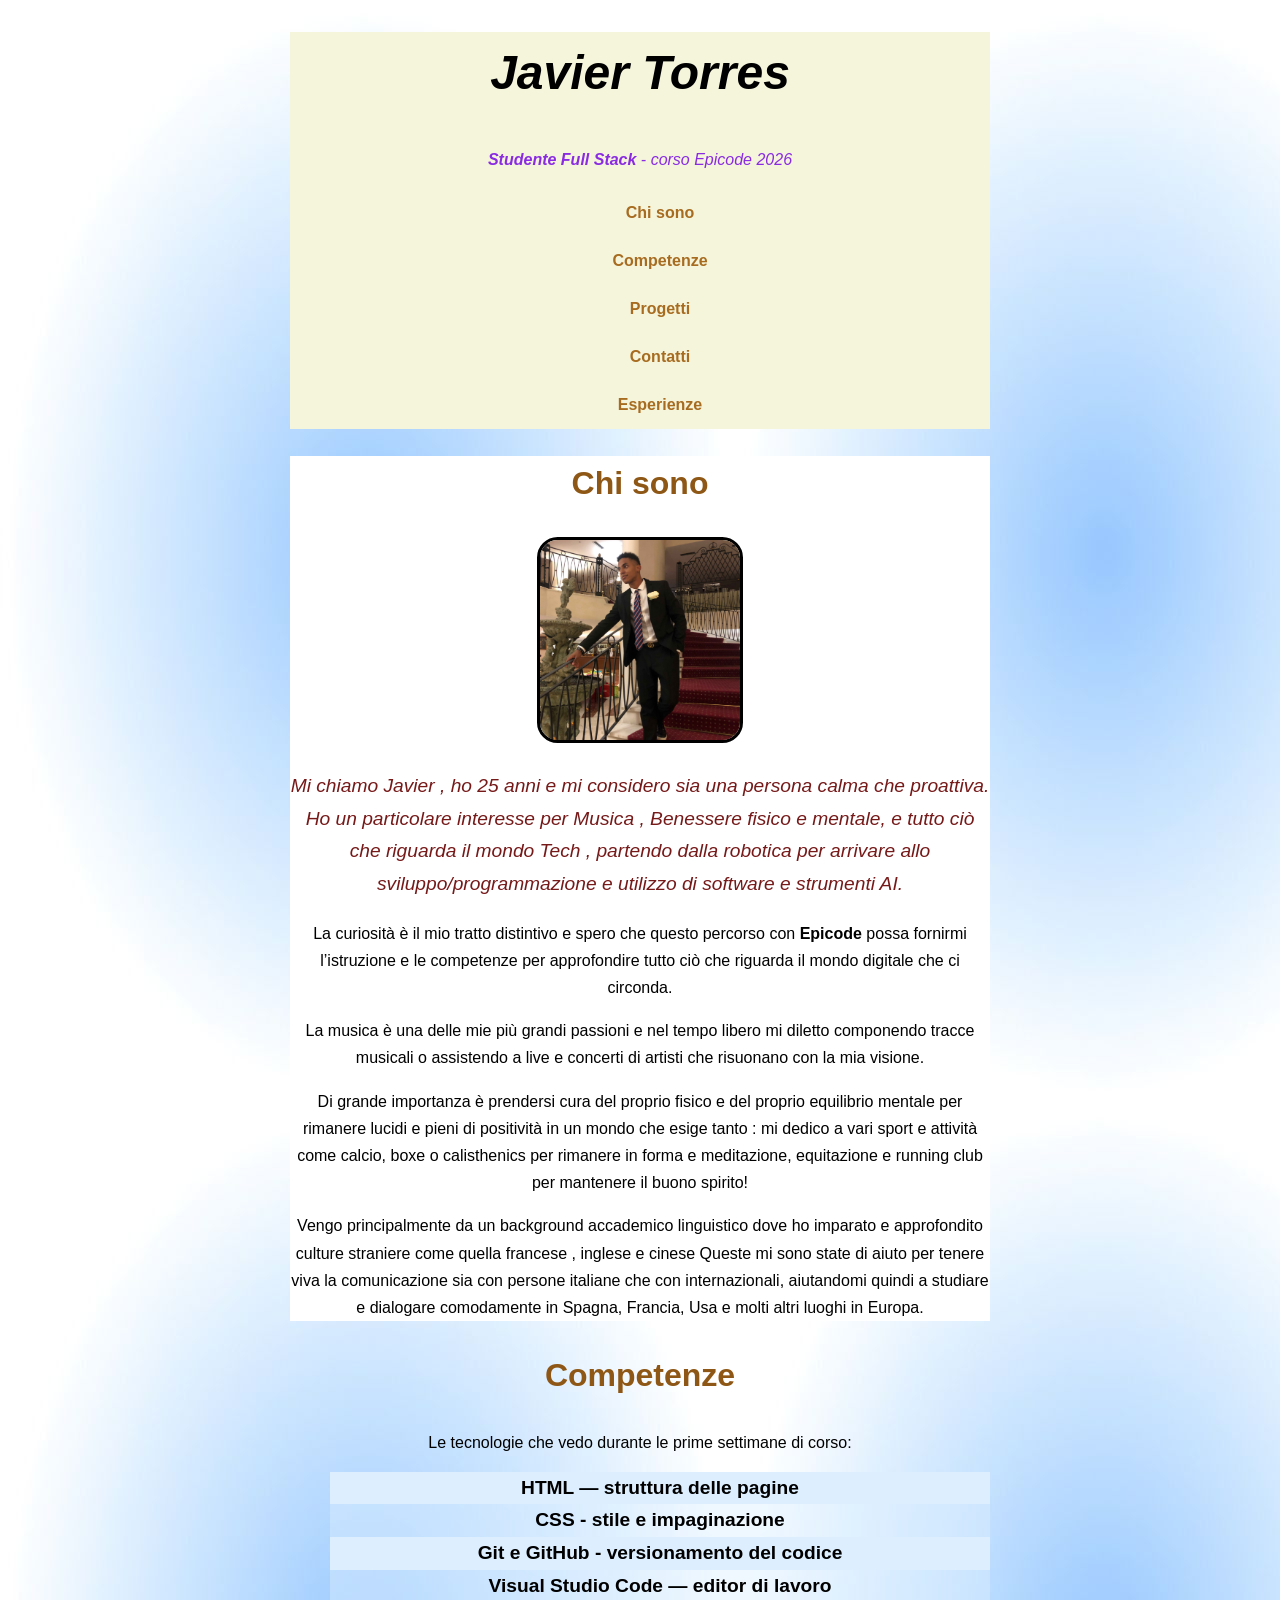
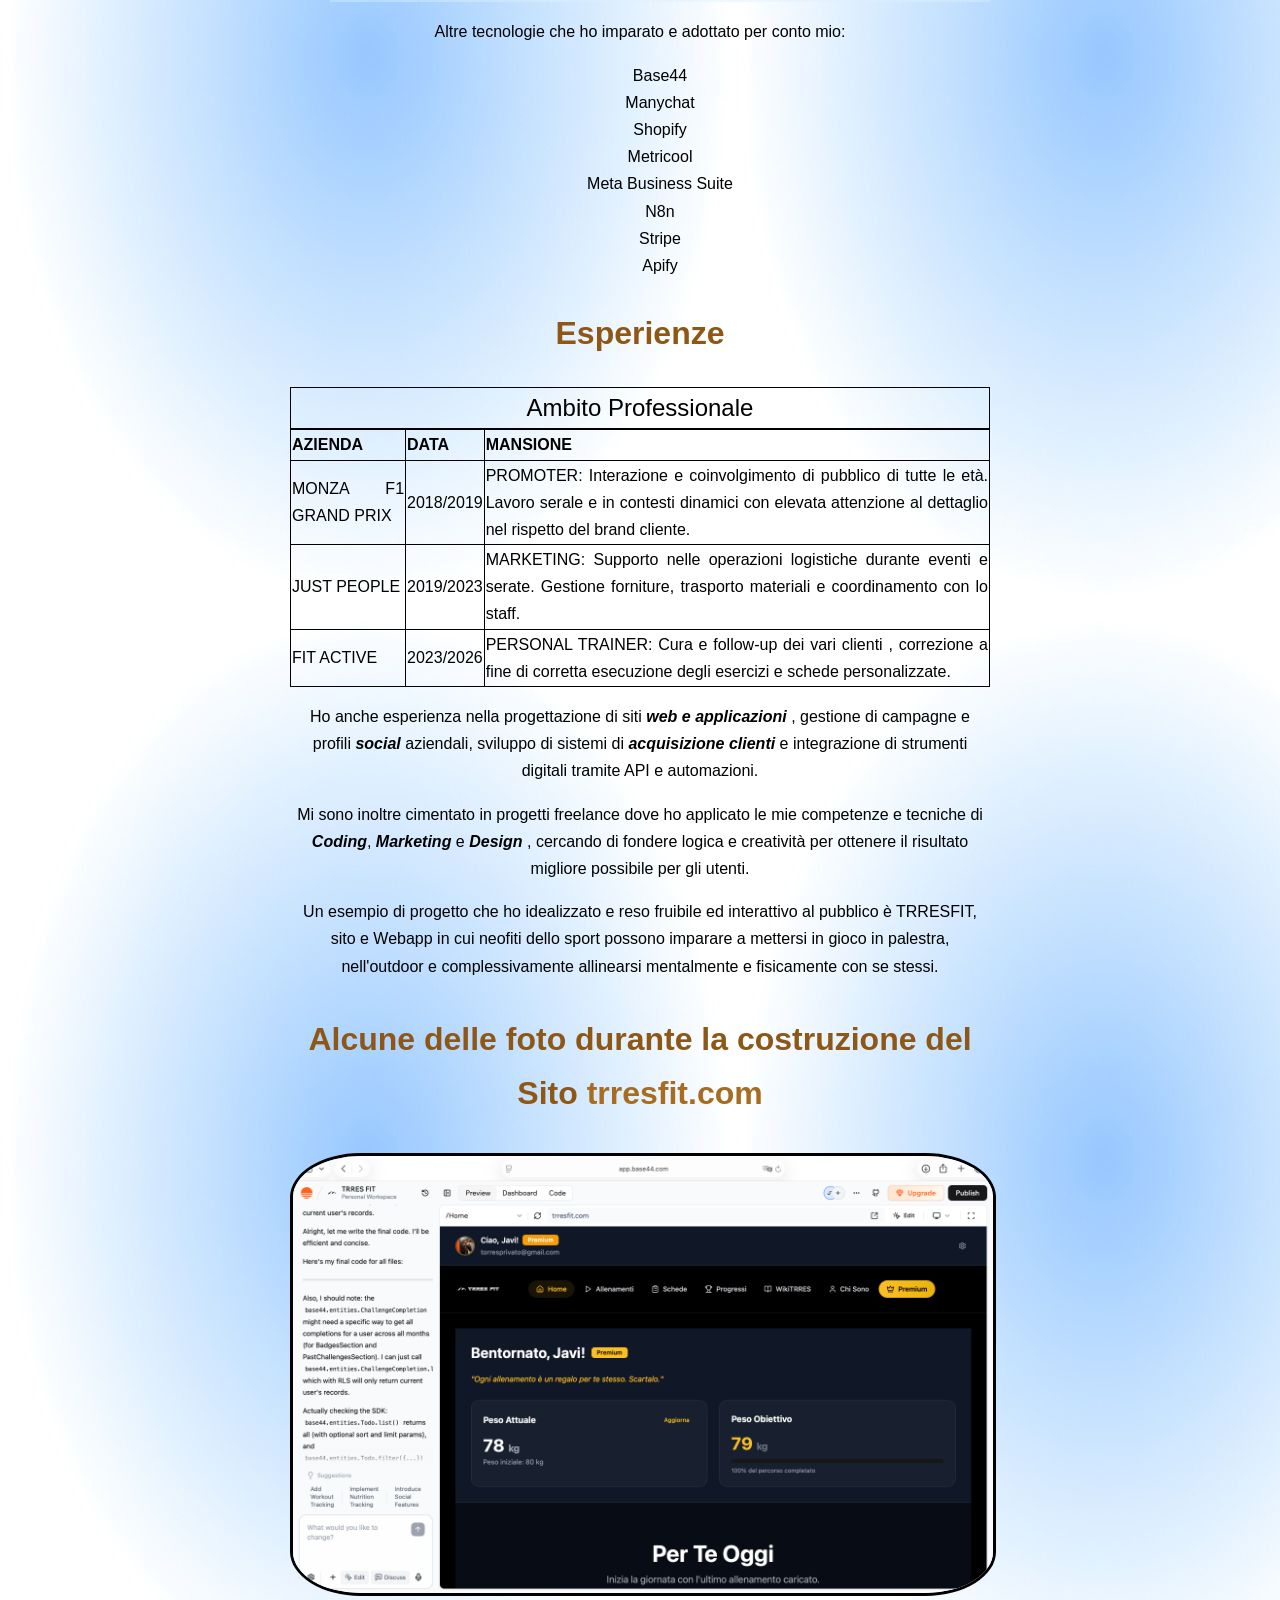
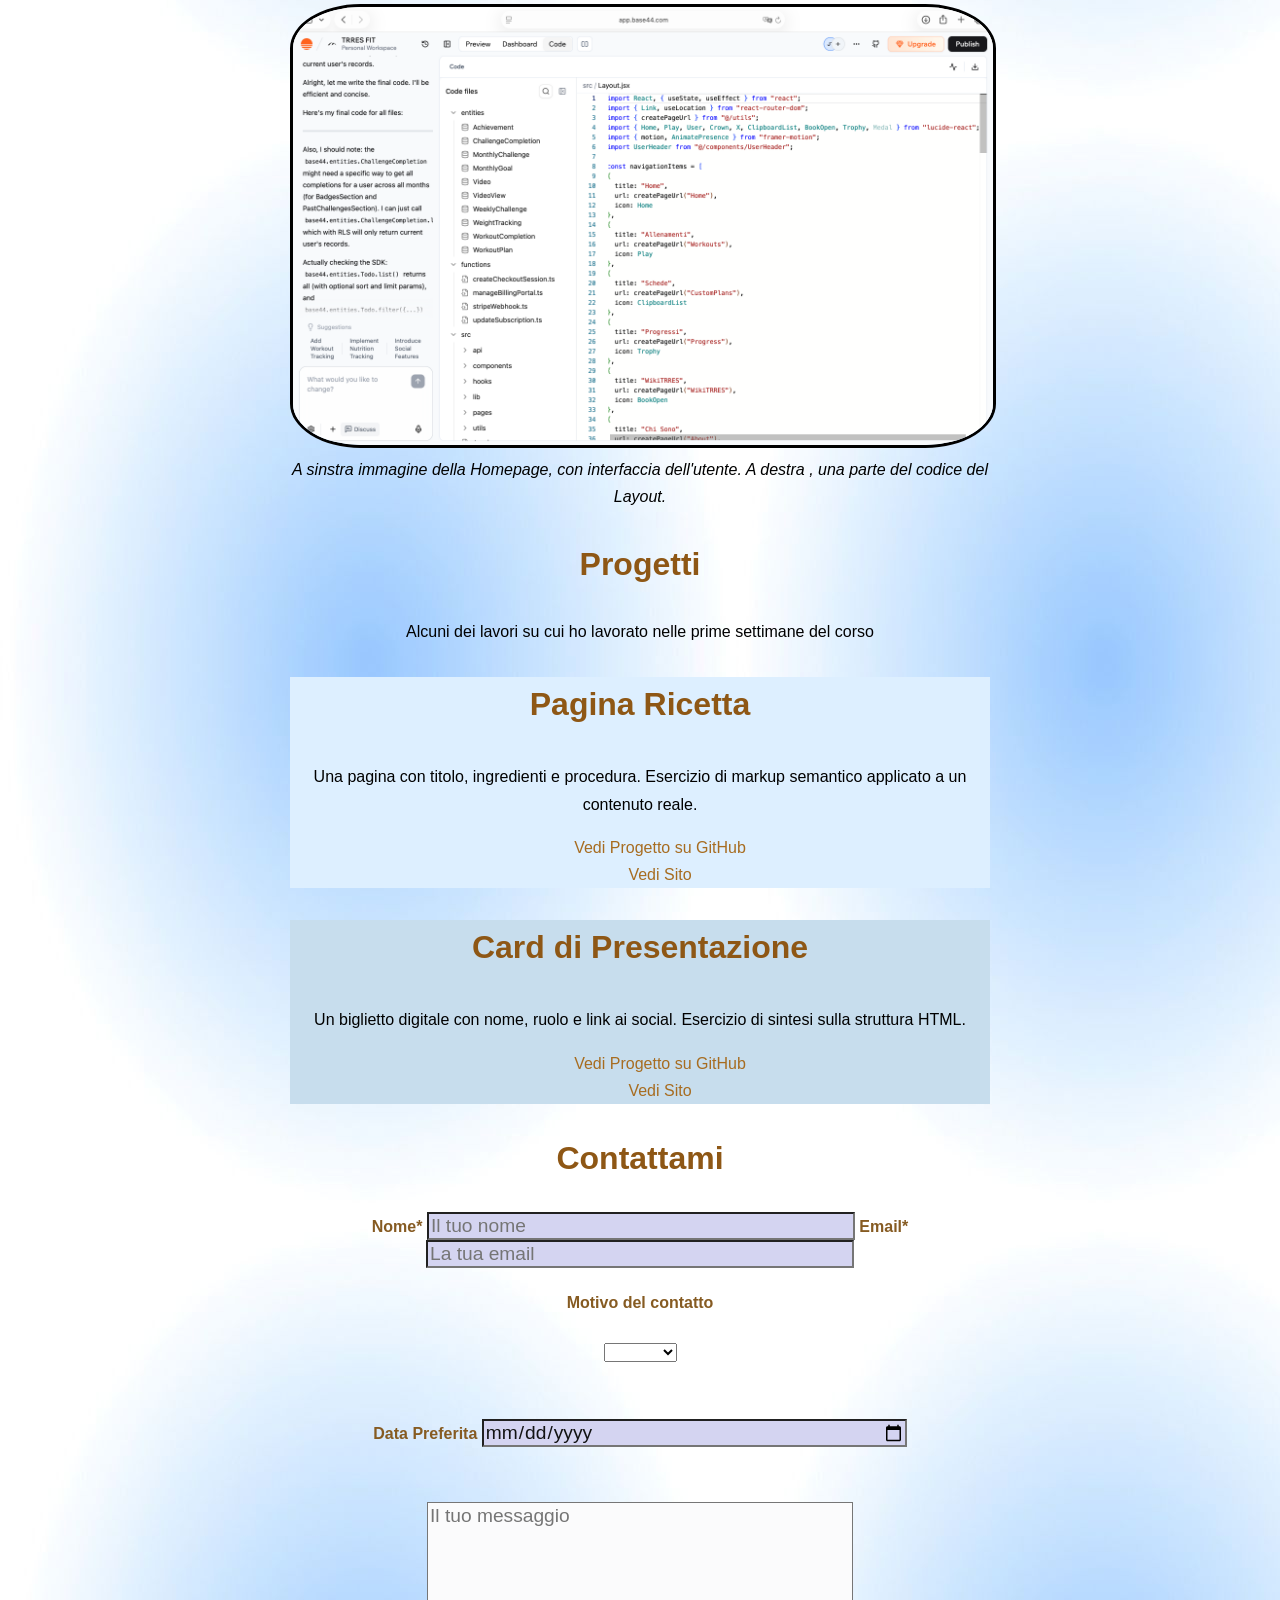
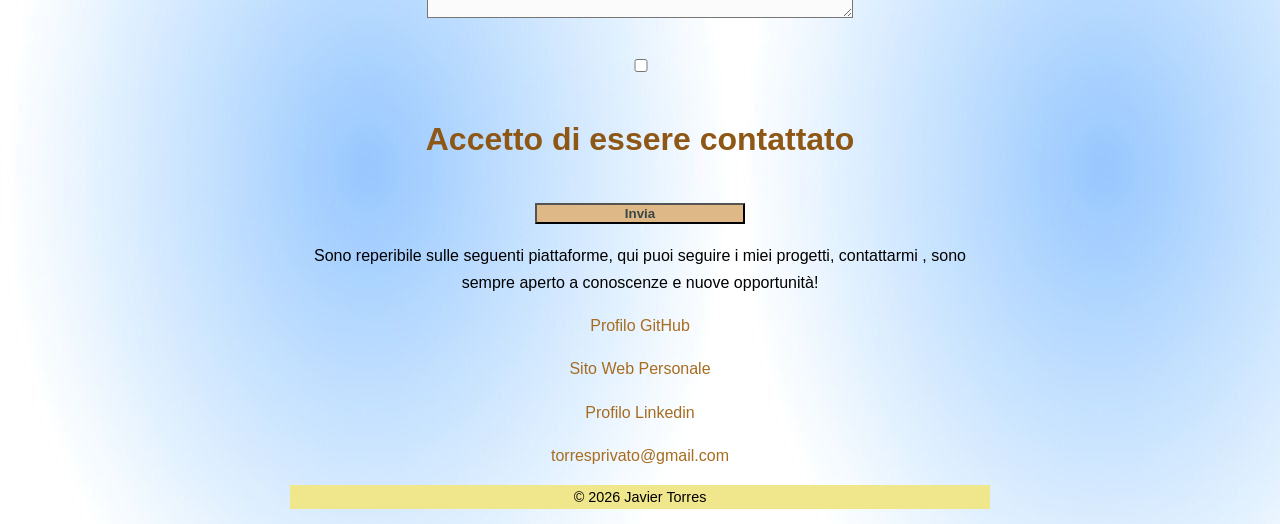
==== index.html @ d9292773 "first commit" ====
<!DOCTYPE html>
<html lang="it">
  <head>
    <meta charset="UTF-8">
    <meta name="viewport" content="width=device-width, initial-scale=1.0">
    <title>Presentazione di Javier Torres 4,5 maggio</title>
    <link rel="stylesheet" type="text/css" href="style.css">
    <link href="https://fonts.cdnfonts.com/css/helvetica-neue-55" rel="stylesheet">

  

  </head>
  <body style="background-image: url(img/sfondo-centro-blu.jpg);
  
  "
   class="tuttalapagina">
<header id="site-header">
  <h1>Javier Torres</h1>
<p class="tagline"><strong>Studente Full Stack</strong> - corso Epicode 2026</p>

<!-- Costruisci qui la tua Portfolio
  Page seguendo le istruzioni dell'esercizio -->
<nav>
  <ul>
    <li><a href="#chi-sono">Chi sono</a></li>
    <li><a href="#competenze">Competenze</a></li>
    <li><a href="#progetti">Progetti</a></li>
    <li><a href="#contatti">Contatti</a></li>
    <li><a href="#esperienze">Esperienze</a></li>
  </ul>
</nav>
</header>

<main>
  <section id="chi-sono">
<h2 >Chi sono</h2>
<img src="img/FOTO JAVI SMART.jpg" 
 alt="fotoprofilo"
style="width: 200px; border-radius: 10%; border-color: black; border-style: solid ;">

<p>
  Mi chiamo Javier ,
ho 25 anni e mi considero sia una persona
 calma che proattiva. 
Ho un particolare interesse per Musica , 
Benessere fisico e mentale, e tutto ciò che riguarda il mondo Tech 
, partendo dalla robotica per arrivare allo sviluppo/programmazione
 e utilizzo di software e strumenti AI.</p>
<p>
La curiosità è il mio tratto distintivo e spero che questo percorso
 con <strong>Epicode</strong> possa fornirmi l’istruzione e le competenze per approfondire
  tutto ciò che riguarda il mondo digitale che ci circonda.</p>
<p>
La musica è una delle mie più grandi passioni e nel tempo libero
 mi diletto componendo tracce musicali o assistendo a live e concerti
  di artisti che risuonano con la mia visione.</p>
<p>
Di grande importanza è prendersi cura del proprio fisico e del proprio
equilibrio mentale per rimanere lucidi e pieni di positività in un mondo
 che esige tanto : mi dedico a vari sport e attività come calcio, boxe o 
 calisthenics per rimanere in forma e meditazione, equitazione e running
  club per mantenere il buono spirito!</p>
<p>
Vengo principalmente da un background accademico linguistico dove ho imparato
 e approfondito culture straniere come quella francese , inglese e cinese
Queste mi sono state di aiuto per tenere viva la comunicazione sia con persone
 italiane che con internazionali, aiutandomi quindi a studiare e dialogare
  comodamente in Spagna, Francia, Usa e molti altri luoghi in Europa.
</p>
</section>
<section id="competenze" >
<h2>Competenze</h2>
<p>
  Le tecnologie che vedo durante le prime settimane di corso:
<ul class="skill-list">
<li>HTML — struttura delle pagine</li>
<li>CSS - stile e impaginazione</li>
<li>Git e GitHub - versionamento del codice</li>
<li>Visual Studio Code — editor di lavoro</li>


</ul>
</p>
<p>
  Altre tecnologie che ho imparato e adottato per conto mio:
<ul>
<li>Base44</li>
<li>Manychat</li>
<li>Shopify</li>
<li>Metricool</li>
<li>Meta Business Suite</li>
<li>N8n</li>
<li>Stripe</li>
<li>Apify</li>


</ul>
</section>
<section id="esperienze" >


<h2 >Esperienze</h2>
<table style="width: 1000px;text-align: justify;
"
>
        <caption style="font-size: x-large;">Ambito Professionale</caption>
        <thead>
<th>AZIENDA</th>
<th>DATA</th>
<th>MANSIONE</th>



        </thead>
        <tbody>
<tr>
    <td>MONZA F1 GRAND PRIX</td>
    <td>2018/2019</td>
    <td>PROMOTER: Interazione e coinvolgimento di pubblico di tutte le età.
        Lavoro serale e in contesti dinamici con elevata
attenzione al dettaglio nel rispetto del brand cliente. </td>
</tr>
      
  <tr>
      <td>JUST PEOPLE</td>
      <td>2019/2023</td>
      <td>MARKETING: Supporto nelle operazioni logistiche durante eventi e
serate.
Gestione forniture, trasporto materiali e
coordinamento con lo staff.</td>
     
      
</tr> 
<tr>
      <td>FIT ACTIVE</td>
      <td>2023/2026</td>
      <td>PERSONAL TRAINER: Cura e follow-up dei vari clienti , 
        correzione a fine di corretta esecuzione degli 
        esercizi e schede personalizzate.</td>
     
      
</tr> 



        </tbody>

</table>

<p>Ho anche esperienza nella progettazione di siti
<strong><span style="font-style: oblique;"">web e applicazioni</span></strong> , gestione di
campagne e profili <strong><span style="font-style: oblique;"">social</span></strong> aziendali,
sviluppo di sistemi di <strong><span style="font-style: oblique;"">acquisizione clienti</span></strong> e integrazione di strumenti
digitali tramite API e automazioni.</p>
<p>Mi sono inoltre cimentato in progetti freelance dove ho applicato
     le mie competenze e tecniche di 
     <strong><span style="font-style: oblique;"">Coding</span></strong>,
      <strong><span style="font-style: oblique;"">Marketing</span></strong> e 
     <strong><span style="font-style: oblique;"">Design</span></strong> , 
     cercando di fondere logica e creatività per 
    ottenere il risultato migliore possibile per gli utenti.</p>
    <p>Un esempio di progetto che ho idealizzato e reso fruibile ed interattivo al pubblico è TRRESFIT,
         sito e Webapp in cui neofiti dello sport possono imparare a mettersi in gioco in palestra, nell'outdoor e 
         complessivamente allinearsi mentalmente
          e fisicamente con se stessi. </p>
          <h3>Alcune delle foto durante la costruzione del Sito <a href="https://trresfit.com/" target="_blank">trresfit.com</a></h3>
  <figure style="margin: auto;">
<img src="img/trres fit home pic.png" 
 alt="fotoprofilo"
 style="width: 700px; border-radius: 10%; border-color: black; border-style: solid ;">
<img src="img/trres fit code pic.png" 
 alt="fotoprofilo"
style="width: 700px; border-radius: 10%; border-color: black; border-style: solid ;">
<figcaption style="font-style: oblique;">A sinstra immagine della Homepage, con interfaccia dell'utente. A destra , una parte del codice del Layout.</figcaption>
  </figure>        



</section>
<section id="progetti">
<h2 >Progetti</h2>

<p>Alcuni dei lavori su cui ho lavorato nelle prime settimane del corso</p>
</p>

<article class="project">
<h3>Pagina Ricetta</h3>

<p>Una pagina con titolo, ingredienti e procedura. 
Esercizio di markup semantico applicato a un contenuto reale.
</p>
<ul>
<li><a href="https://github.com/Javier21122000/4-maggio" target="_blank">Vedi Progetto su GitHub</a></li>
<li><a href="https://javier21122000.github.io/4-maggio/" target="_blank">Vedi Sito</a></li>
</ul>
</article>
<article class="project">
<h3>Card di Presentazione</h3>

<p>Un biglietto digitale con nome,
   ruolo e link ai social.
    Esercizio di sintesi sulla struttura HTML.
</p>
<ul>
<li><a href="https://github.com/Javier21122000/Primo-Progetti-HTML" target="_blank">Vedi Progetto su GitHub</a></li>
<li><a href="https://javier21122000.github.io/Primo-Progetti-HTML/" target="_blank">Vedi Sito</a></li>
</ul>
</article>
</section>
</main>
<section id="contatti">
<h2 >Contattami</h2>

<form method="get" action="grazie.html"> 

    <label for="name">Nome*</label>
<input type="text" id="name" name="name" placeholder="Il tuo nome" required />

<label for="email">Email*</label>
<input type="email" id="email" name="email" placeholder="La tua email" required />

<label for="Motivo del contatto"><h4>Motivo del contatto</h4></label>
<select id="Motivo del contatto" name="Motivo del contatto">
<option></option>
<option>Lavoro</option>
<option>Progetto</option>
<option>Info</option>

</select>
<br>
<br>
<br>
<label for="Date">Data Preferita </label>
<input type="date" id="Date" name="Date"/>
<br>
<br>
<br>

<textarea id="areatesto" name="areatesto" rows="5" placeholder="Il tuo messaggio" required ></textarea>
<br>
<br>
<input type="checkbox" id="accettazione" name="accettazione" required><h3>Accetto di essere contattato</h3>
<button type="submit">Invia</button>

</form>

<p>Sono reperibile sulle seguenti piattaforme, 
  qui puoi seguire i miei progetti, contattarmi ,
   sono sempre aperto a conoscenze e nuove opportunità!
</p>
<a href="https://github.com/Javier21122000" target="_blank"><p>Profilo GitHub
</p></a>

<a href="https://torresdigitalworks.com" target="_blank"><p>Sito Web Personale
</p></a>
<a href="https://www.linkedin.com/in/javier-torres-ruiz-72aaa01b4/"><p>Profilo Linkedin
</p></a>

<a href="mailto:torresprivato@gmail.com" target="_blank"><p>torresprivato@gmail.com</p></a>
</section>
<footer id="site-footer">
<p>© 2026 Javier Torres</p>
</footer>
  </body>
</html>
---- style.css ----
body{
   font-family: 'Helvetica Neue',Arial, sans-serif;
   font-size: 16px;
   line-height: 1.7;
   color: black
}
table {
    border-collapse: collapse
    ;
    max-width: 700px
}
th , td , caption {
    border: 1px solid black;
}
h1, h2 , h3 {
    text-align: center;
}
.tuttalapagina {
  max-width: 700px;
  margin: auto;
  text-align: center;
}
ul, li {
list-style-type: none;
text-align: center;
}
header{
    background-color: beige;
    
    background-size: cover;
    background-position: center;
    text-align: center;
}
#site-header h1{
    font-size: 3rem;
    font-weight: bold;
    font-style: italic;
}
.tagline{
    color: blueviolet;
    font-style: italic;
}
nav a{
    color: rgb(167, 108, 32);
    font-weight: bold;
    line-height: 3;
    text-decoration: none;

}
ul{
    list-style-type: none;
}
a , a:visited{
   text-decoration: none;
   color: rgb(167, 108, 32); 
   
}
nav a:hover{
    color: rgb(225, 219, 127);
   
    background-color: rgba(22, 18, 11, 0.5)

}


h2 , h3{
    font-size: xx-large;
    color: rgb(142, 87, 21);
    text-align: center;
}
#chi-sono{
    background-color: #ffffff;
}
#chi-sono p:first-of-type{
    font-size: larger;
    font-style: italic;
    color: rgb(118, 25, 25);
}
.skill-list li:nth-child(odd){
    background-color: #DDEFFF

}
.skill-list li:nth-child(even){
background-color: #ddefff6e
}
.skill-list li{
    font-weight: bolder;
    font-size: larger;
}
.project:nth-of-type(odd){
    background-color: #DDEFFF;
}
.project:nth-of-type(even){
background-color: #c7dded;
}
label{
    font-weight: bold;
    color: rgb(134, 91, 34);
}
input, textarea{
font-family: "Helvetica Neue" , Arial, sans-serif;
font-size: larger;
width: 60%;
background-color: #fbfbfc;
}
input, textarea:focus{
background-color: rgb(212, 212, 241);
color: rgb(18, 19, 19);
}
button{
    color: rgb(56, 71, 71);
    background-color: burlywood;
    font-weight: bolder;
    width: 30%;

}
button:hover{
     color: rgb(35, 47, 47);
    background-color: rgb(225, 163, 80);
    font-weight: bolder;
    width: 30%;
}
#site-footer{
    background-color: khaki;
    font-size: 0.9rem;
}
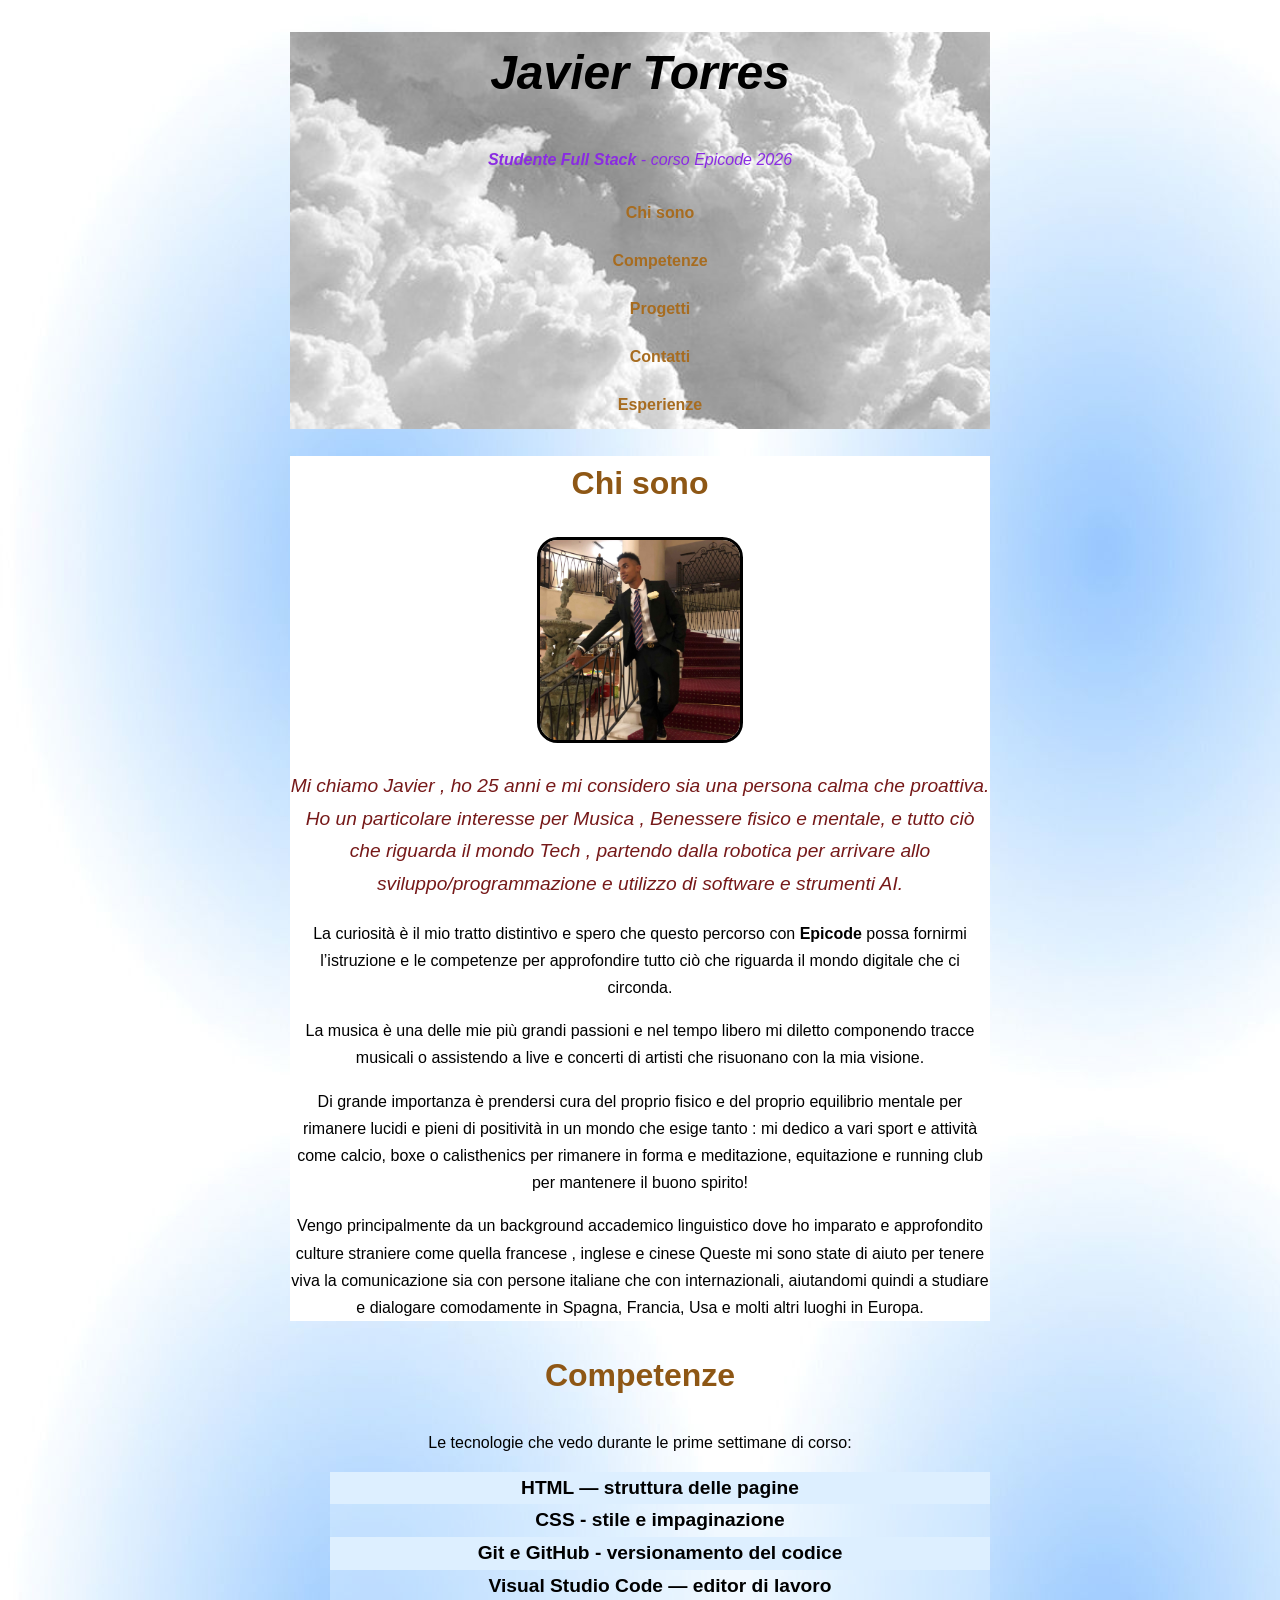
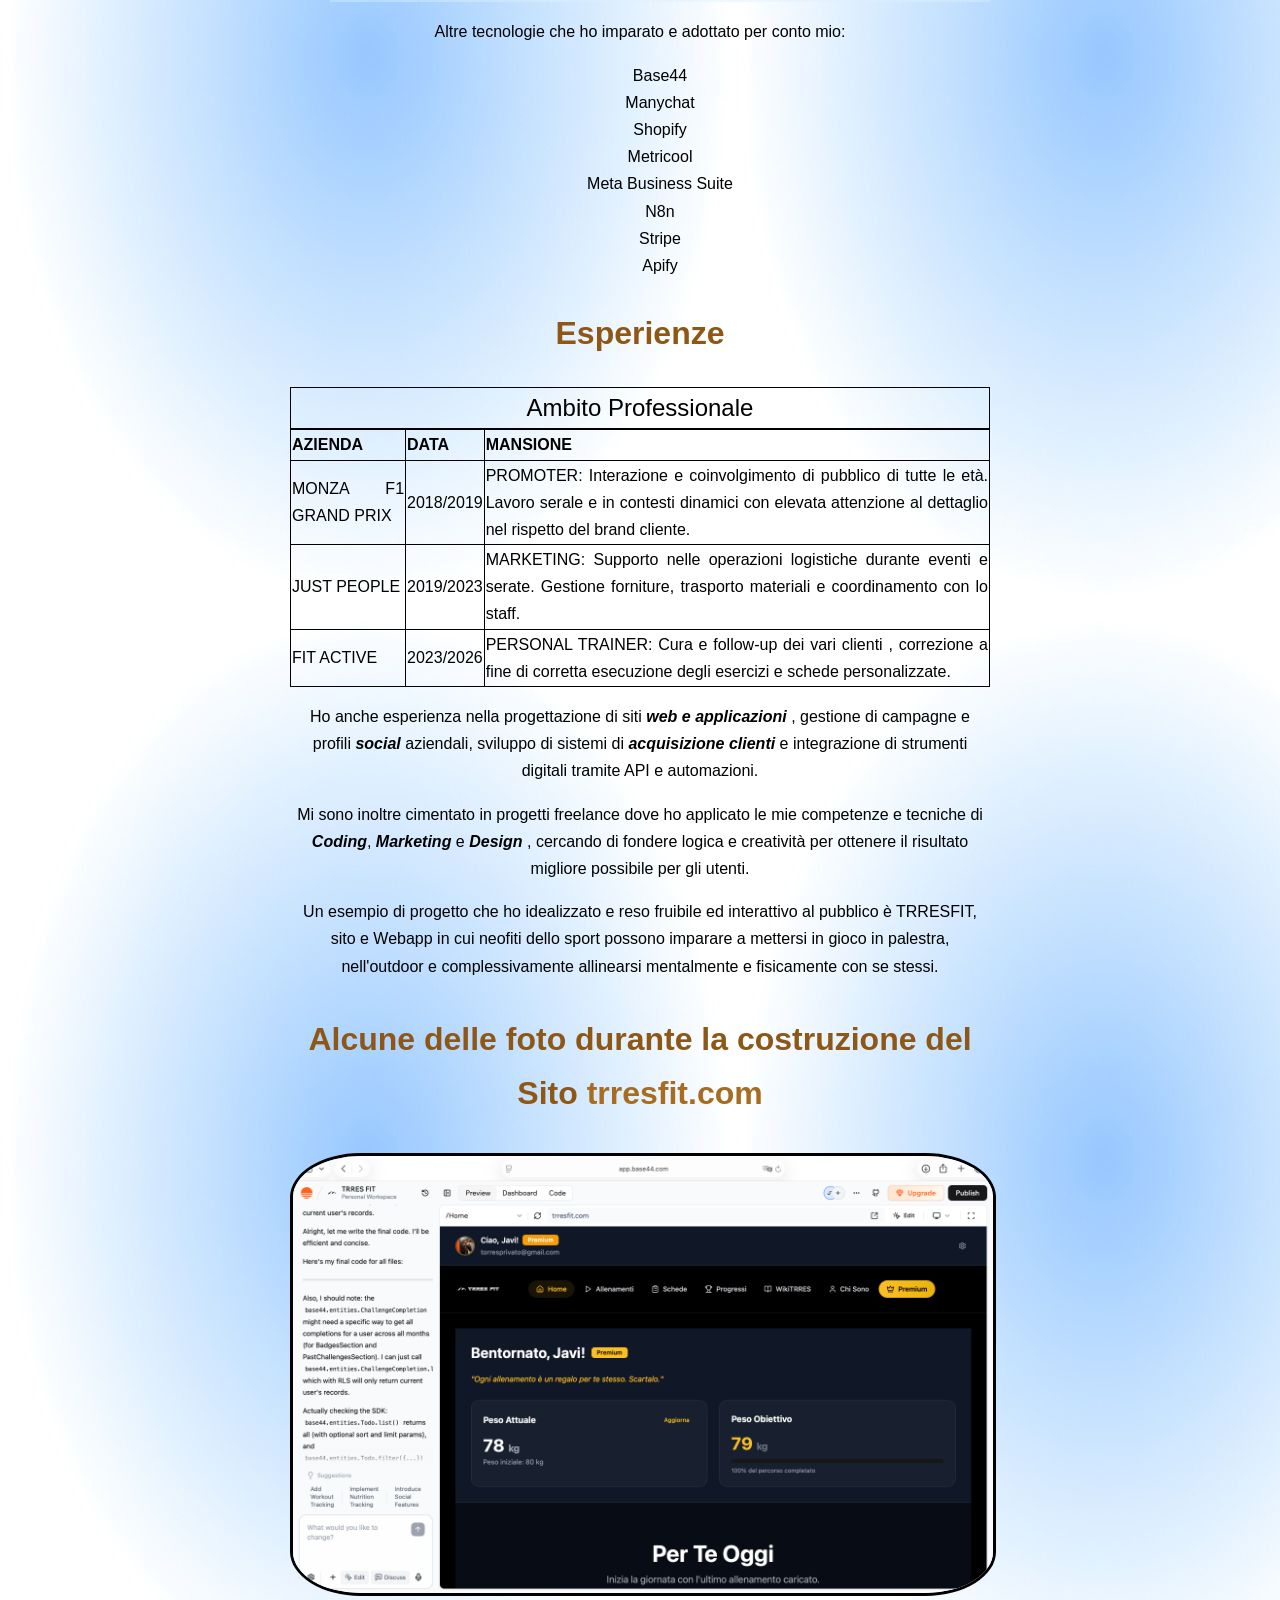
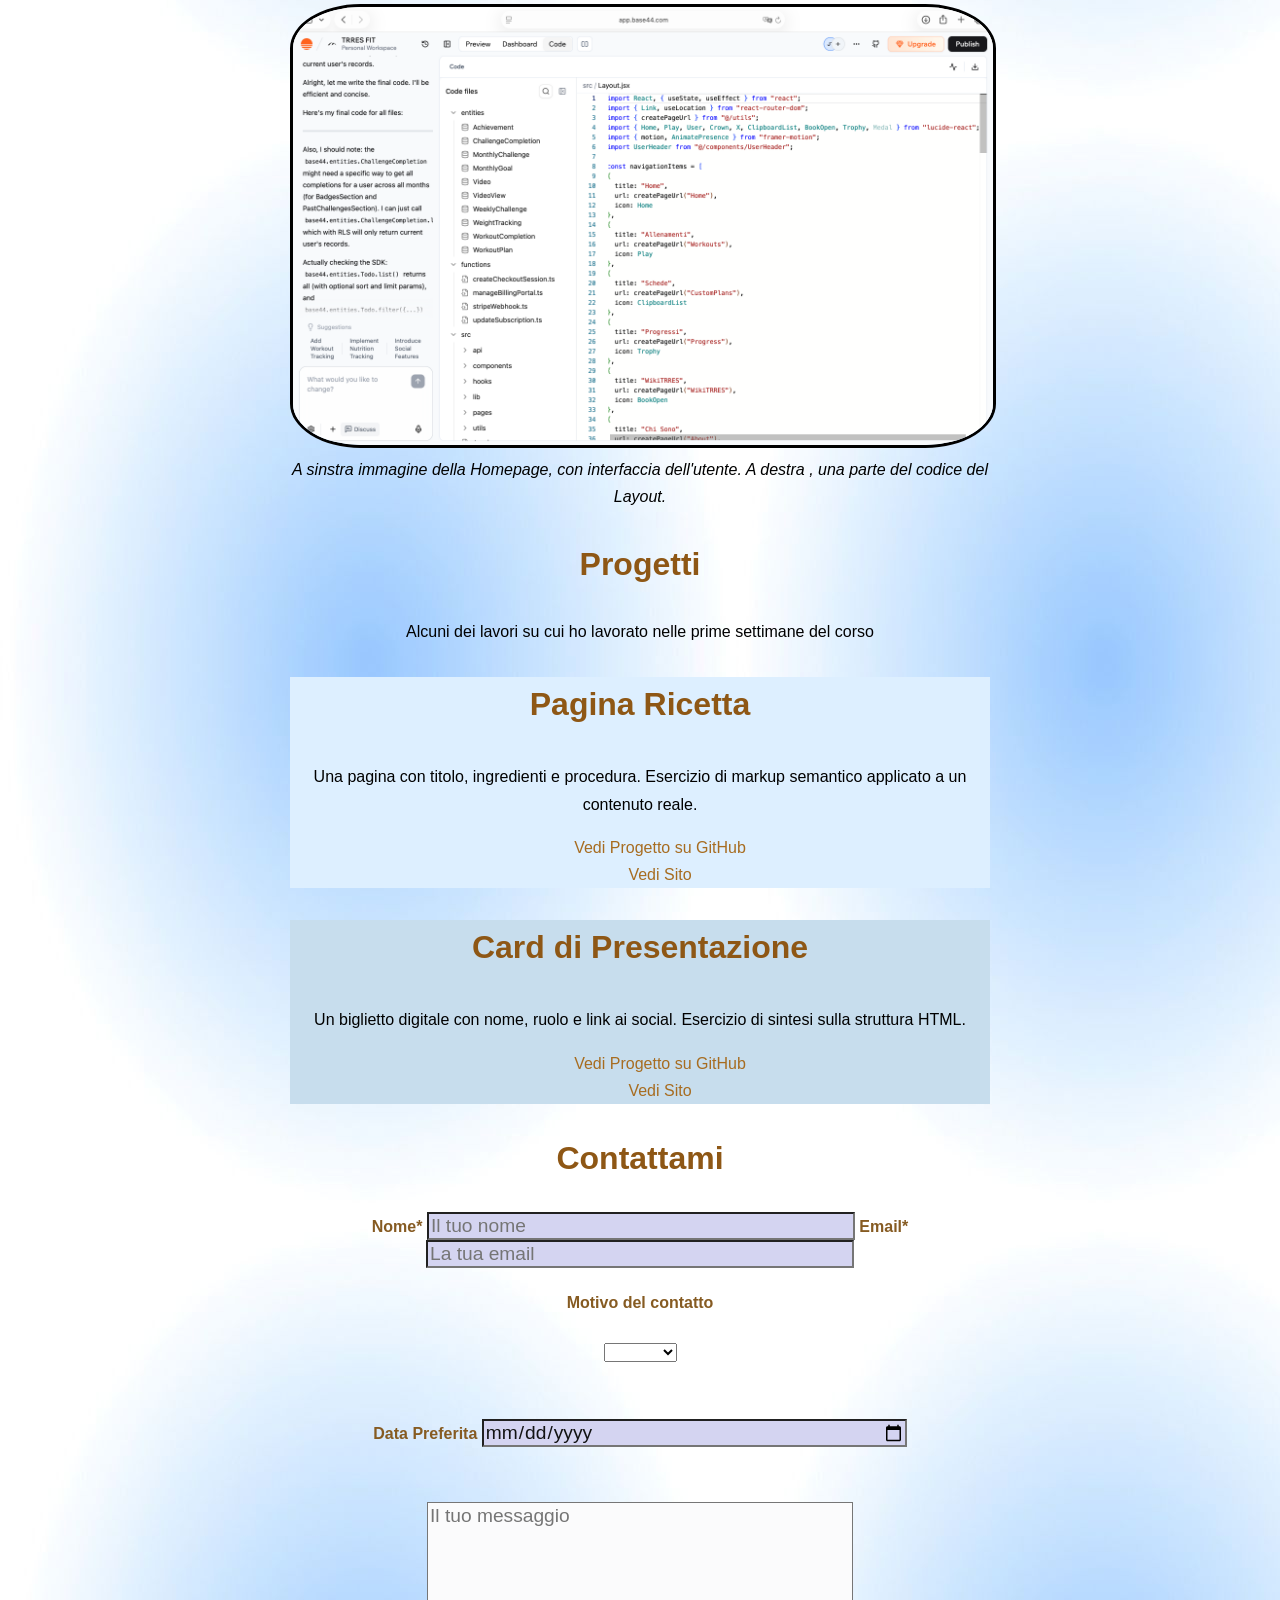
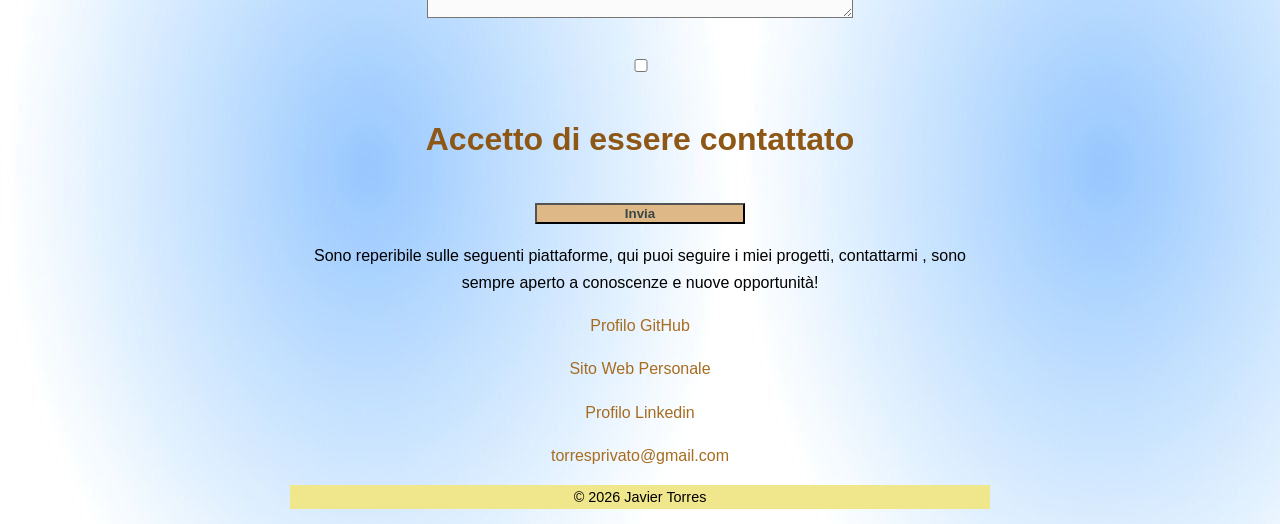
==== commit 06911286: "background img aggiornata" ====
--- a/index.html
+++ b/index.html
@@ -207,7 +207,7 @@
 </ul>
 </article>
 </section>
-</main>
+
 <section id="contatti">
 <h2 >Contattami</h2>
 
--- a/style.css
+++ b/style.css
@@ -26,7 +26,7 @@
 }
 header{
     background-color: beige;
-    
+    background-image: url(img/white\ sky.jpg);
     background-size: cover;
     background-position: center;
     text-align: center;
@@ -39,6 +39,10 @@
 .tagline{
     color: blueviolet;
     font-style: italic;
+}
+.tagline:hover{
+    color: #DDEFFF;
+background-color: brown;
 }
 nav a{
     color: rgb(167, 108, 32);
